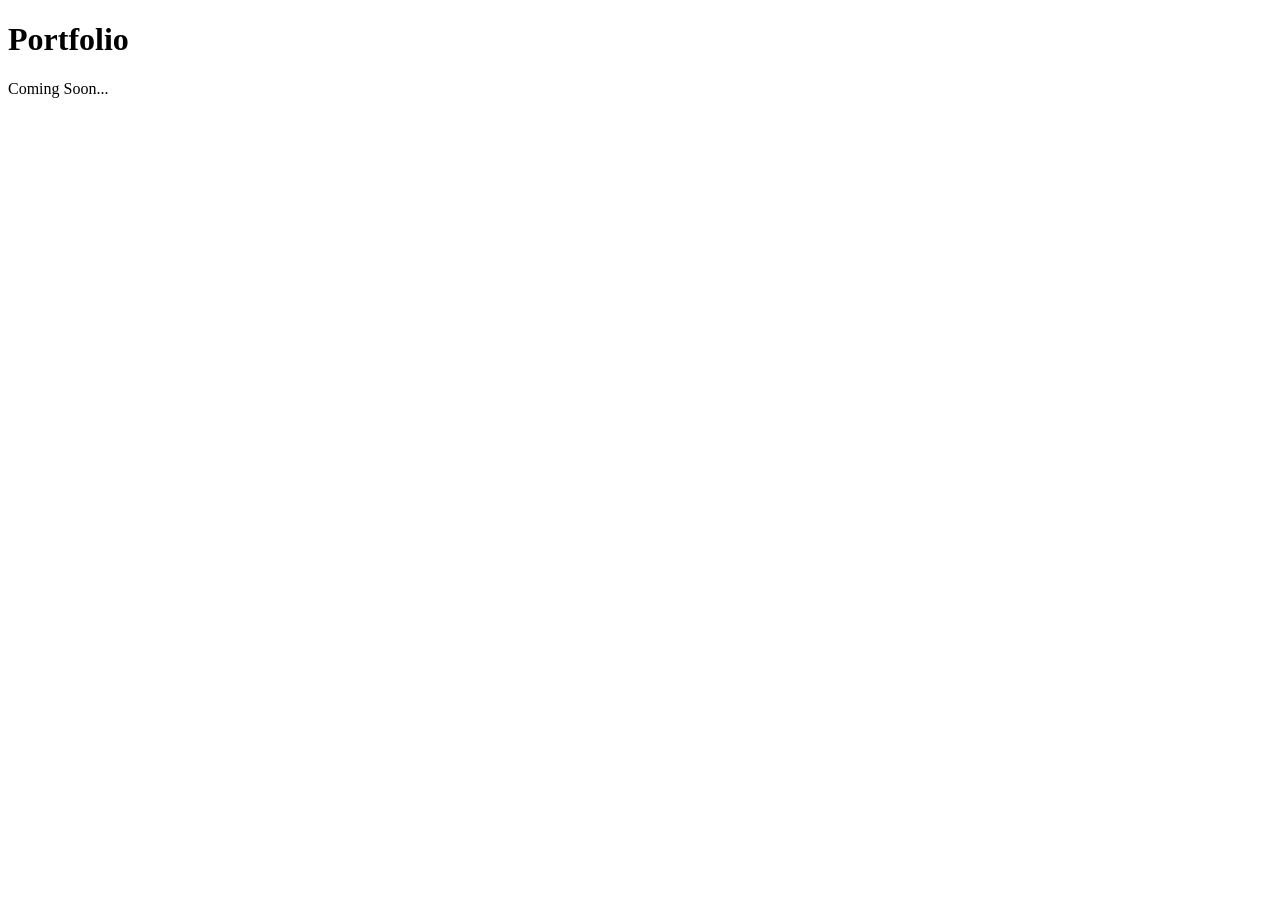
==== index.html @ 25ec6b20 "Add files via upload" ====
<!DOCTYPE html>
<html lang="ja">
    <head>


    <meta charset="UTF-8">
    <meta http-equiv="X-UA-Compatible" content="IE=edge">
    <meta name="viewport" content="width=device-width, initial-scale=1.0">
    <title> </title>
    <!--css-->
    <link rel='stylesheet' type='text/css' href='css/normalize.css'>
    <link rel='stylesheet' type='text/css' href='css/initialize.css'>
    <link rel='stylesheet' type='text/css' href='css/move_arrow.css'>
    <link rel="preconnect" href="https://fonts.googleapis.com">
<link rel="preconnect" href="https://fonts.gstatic.com" crossorigin>
<link href="https://fonts.googleapis.com/css2?family=Noto+Sans+JP:wght@100..900&family=Zen+Maru+Gothic&display=swap" rel="stylesheet">
    
</head>
<body>
  <h1>Portfolio</h1>
  <p>Coming Soon...</p>
</body>
</html>
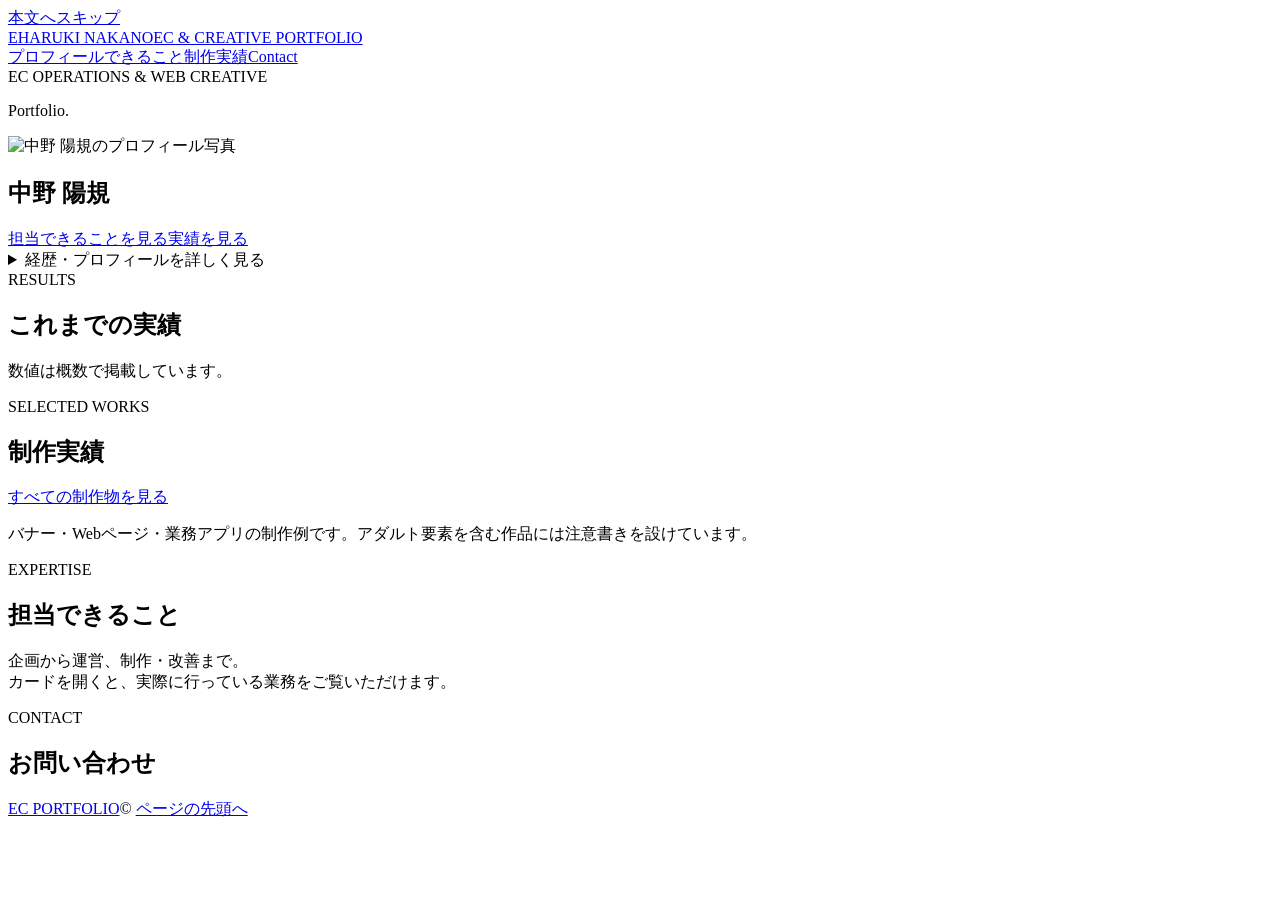
==== commit 47813b4c: "Add files via upload" ====
--- a/index.html
+++ b/index.html
@@ -1,23 +1 @@
-<!DOCTYPE html>
-<html lang="ja">
-    <head>
-
-
-    <meta charset="UTF-8">
-    <meta http-equiv="X-UA-Compatible" content="IE=edge">
-    <meta name="viewport" content="width=device-width, initial-scale=1.0">
-    <title> </title>
-    <!--css-->
-    <link rel='stylesheet' type='text/css' href='css/normalize.css'>
-    <link rel='stylesheet' type='text/css' href='css/initialize.css'>
-    <link rel='stylesheet' type='text/css' href='css/move_arrow.css'>
-    <link rel="preconnect" href="https://fonts.googleapis.com">
-<link rel="preconnect" href="https://fonts.gstatic.com" crossorigin>
-<link href="https://fonts.googleapis.com/css2?family=Noto+Sans+JP:wght@100..900&family=Zen+Maru+Gothic&display=swap" rel="stylesheet">
-    
-</head>
-<body>
-  <h1>Portfolio</h1>
-  <p>Coming Soon...</p>
-</body>
-</html>+<!doctype html><html lang="ja"><head><meta charset="utf-8"><meta name="viewport" content="width=device-width, initial-scale=1"><meta name="description" content="EC運営・広告運用・売上分析・Web制作のポートフォリオ。担当業務と制作実績をご紹介します。"><meta name="robots" content="noindex,nofollow"><title>ポートフォリオ | 中野 陽規</title><link rel="icon" href="data:image/svg+xml,%3Csvg xmlns='http://www.w3.org/2000/svg' viewBox='0 0 32 32'%3E%3Crect width='32' height='32' rx='6' fill='%23142e59'/%3E%3Cpath d='M9 9h14v4H13v3h8v4h-8v3H9z' fill='white'/%3E%3C/svg%3E"><link rel="stylesheet" href="assets/style.css"><script src="data/content.js" defer></script><script src="assets/main.js" defer></script></head><body id="top" data-page="home"><a class="skip" href="#main">本文へスキップ</a><div class="reading-progress" aria-hidden="true"></div><header class="header"><a class="brand" href="index.html" aria-label="トップページ"><span class="brand-mark">E</span><span><span data-name>HARUKI NAKANO</span><span class="brand-sub">EC & CREATIVE PORTFOLIO</span></span></a><nav aria-label="メインナビゲーション"><a data-nav="about" href="index.html#about">プロフィール</a><a data-nav="expertise" href="index.html#expertise">できること</a><a data-nav="works" href="works.html">制作実績</a><a data-nav="contact" class="nav-contact" href="#contact">Contact</a></nav></header><main id="main"><section id="about" class="profile-hero wrap"><div class="profile-heading"><span class="eyebrow">EC OPERATIONS & WEB CREATIVE</span><p class="portfolio-title">Portfolio<span>.</span></p></div><div class="profile-layout"><div class="profile-photo"><img id="profile-photo" src="assets/profile.jpeg" alt="中野 陽規のプロフィール写真" width="836" height="1108"></div><div class="profile-copy"><p class="profile-kana" id="profile-kana"></p><h1 id="profile-name">中野 陽規</h1><p class="roman" data-name></p><p class="profile-lead" id="profile-lead"></p><p class="about-intro" id="intro"></p><div class="profile-highlights" id="profile-highlights"></div><p class="profile-direction" id="profile-direction"></p><div class="hero-buttons"><a class="button" href="#expertise">担当できることを見る</a><a class="text-link" href="#results">実績を見る</a></div><details class="profile-more"><summary>経歴・プロフィールを詳しく見る<span class="accordion-icon" aria-hidden="true"></span></summary><div class="profile-story" id="profile-story"></div><dl class="profile-facts"><div><dt>生年月日</dt><dd id="birthday"></dd></div><div><dt>EC経験</dt><dd id="experience"></dd></div><div><dt>使用ツール・言語</dt><dd id="tools"></dd></div></dl></details></div></div></section><section class="results" id="results"><div class="wrap"><div class="section-heading"><div><span class="eyebrow">RESULTS</span><h2>これまでの実績</h2></div><p>数値は概数で掲載しています。</p></div><div class="result-grid" id="result-cards"></div></div></section><section id="selected-works" class="works-section"><div class="wrap"><div class="section-heading"><div><span class="eyebrow">SELECTED WORKS</span><h2>制作実績</h2></div><a class="text-link" href="works.html">すべての制作物を見る</a></div><p class="content-note">バナー・Webページ・業務アプリの制作例です。アダルト要素を含む作品には注意書きを設けています。</p><div class="work-grid" id="featured"></div></div></section><section id="expertise" class="section wrap"><div class="section-heading"><div><span class="eyebrow">EXPERTISE</span><h2>担当できること</h2></div><p>企画から運営、制作・改善まで。<br>カードを開くと、実際に行っている業務をご覧いただけます。</p></div><div class="expertise-list" id="expertise-list"></div></section></main><section id="contact" class="contact wrap"><div><span class="eyebrow">CONTACT</span><h2>お問い合わせ</h2></div><div class="contact-detail"><div id="email"></div></div></section><footer class="footer wrap"><a class="footer-name" href="index.html">EC PORTFOLIO</a><span>© <span id="year"></span> <span data-name></span></span><a href="#top">ページの先頭へ</a></footer><dialog id="content-dialog" aria-labelledby="content-dialog-title"><form method="dialog"><p class="eyebrow">CONTENT NOTICE</p><h2 id="content-dialog-title">アダルト要素を含む制作物です</h2><p id="content-dialog-message">この画像には性的な表現が含まれる場合があります。表示しますか？</p><div class="dialog-actions"><button value="cancel" autofocus>キャンセル</button><button value="confirm" class="button">この画像を表示する</button></div></form></dialog><noscript><p>制作物とプロフィールを表示するにはJavaScriptを有効にしてください。</p></noscript></body></html>
